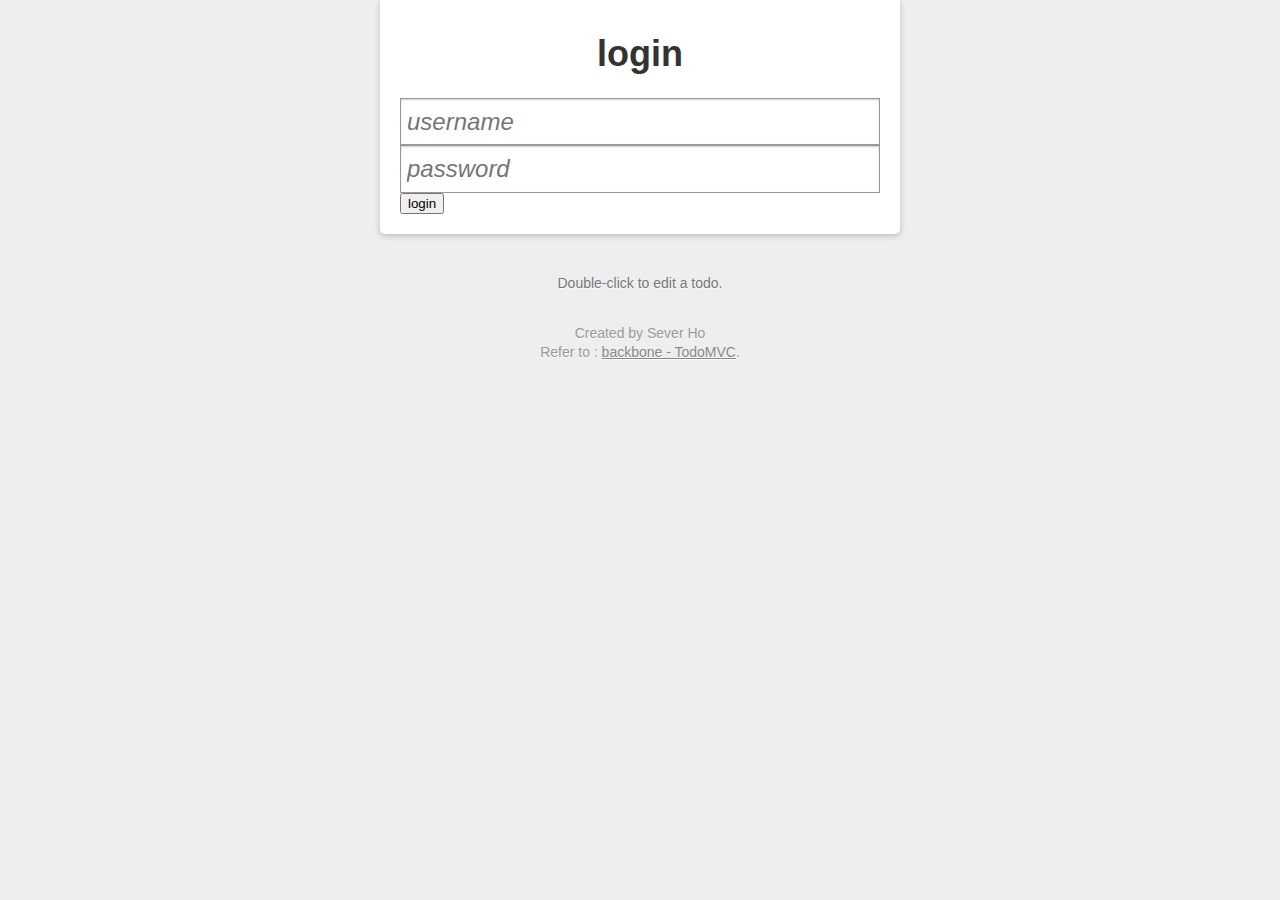
==== views/login.html @ a60ba919 "登录拦截器" ====
<!DOCTYPE html>
<html>
<head>
<meta charset="UTF-8">
<title>todoList - 登录</title>
<script type="text/javascript" src="/public/js/jquery-1.10.2.js"></script>
<script type="text/javascript" src="/public/js/jquery.form.js"></script>
<script type="text/javascript" src="/public/js/angular.min.js"></script>

<link rel="stylesheet" href="/public/css/style.css" />

</head>
<body>
	<div id="todoapp">
		<header>
			<h1>login</h1>
			<form id="form" method="post">
				<input id="userName" name="userName" type="text"
					placeholder="username" />
				<input id="password" name="password" type="password"
					placeholder="password" />
				<button type="submit">login</button>
			</form>
		</header>
		<div id="main">
			
		</div>
	</div>
	<div id="instructions">
	    Double-click to edit a todo.
	</div>
	<div id="credits">
	    Created by Sever Ho
	    <br>Refer to : <a href="http://backbonejs.org/examples/todos/index.html" target="_blank">backbone - TodoMVC</a>.
	</div>
</body>
</html>
---- public/css/style.css ----
html,
body {
	margin: 0;
	padding: 0;
}

body {
	font: 14px "Helvetica Neue", Helvetica, Arial, sans-serif;
	line-height: 1.4em;
	background: #eeeeee;
	color: #333333;
	width: 520px;
	margin: 0 auto;
	-webkit-font-smoothing: antialiased;
}

#todoapp {
	background: #fff;
	padding: 20px;
	margin-bottom: 40px;
	-webkit-box-shadow: rgba(0, 0, 0, 0.2) 0 2px 6px 0;
	-moz-box-shadow: rgba(0, 0, 0, 0.2) 0 2px 6px 0;
	-ms-box-shadow: rgba(0, 0, 0, 0.2) 0 2px 6px 0;
	-o-box-shadow: rgba(0, 0, 0, 0.2) 0 2px 6px 0;
	box-shadow: rgba(0, 0, 0, 0.2) 0 2px 6px 0;
	-webkit-border-radius: 0 0 5px 5px;
	-moz-border-radius: 0 0 5px 5px;
	-ms-border-radius: 0 0 5px 5px;
	-o-border-radius: 0 0 5px 5px;
	border-radius: 0 0 5px 5px;
}

#todoapp h1 {
	font-size: 36px;
	font-weight: bold;
	text-align: center;
	padding: 0 0 10px 0;
}

#todoapp input[type="text"],#todoapp input[type="password"] {
	width: 466px;
	font-size: 24px;
	font-family: inherit;
	line-height: 1.4em;
	border: 0;
	outline: none;
	padding: 6px;
	border: 1px solid #999999;
	-webkit-box-shadow: rgba(0, 0, 0, 0.2) 0 1px 2px 0 inset;
	-moz-box-shadow: rgba(0, 0, 0, 0.2) 0 1px 2px 0 inset;
	-ms-box-shadow: rgba(0, 0, 0, 0.2) 0 1px 2px 0 inset;
	-o-box-shadow: rgba(0, 0, 0, 0.2) 0 1px 2px 0 inset;
	box-shadow: rgba(0, 0, 0, 0.2) 0 1px 2px 0 inset;
}

#todoapp input::-webkit-input-placeholder {
	font-style: italic;
}

#main {
	display: none;
}

#todo-list {
	margin: 10px 0;
	padding: 0;
	list-style: none;
	
	-webkit-user-select:none;
    -moz-user-select:none;
    -ms-user-select:none;
    user-select:none;
}

#todo-list li {
	padding: 18px 20px 18px 0;
	position: relative;
	font-size: 24px;
	border-bottom: 1px solid #cccccc;
}

#todo-list li:last-child {
	border-bottom: none;
}

#todo-list li.done label {
	color: #777777;
	text-decoration: line-through;
}

#todo-list .destroy {
	position: absolute;
	right: 5px;
	top: 20px;
	display: none;
	cursor: pointer;
	width: 20px;
	height: 20px;
	background: url(/public/img/destroy.png) no-repeat;
}

#todo-list li:hover .destroy {
  	display: block;
}

#todo-list .destroy:hover {
  	background-position: 0 -20px;
}

#todo-list li.editing {
	border-bottom: none;
	margin-top: -1px;
	padding: 0;
}

#todo-list li.editing:last-child {
	margin-bottom: -1px;
}

#todo-list li.editing .edit {
	display: block;
	width: 444px;
	padding: 13px 15px 14px 20px;
	margin: 0;
}

#todo-list li.editing .view {
	display: none;
}

#todo-list li .view label {
	word-break: break-word;
}

#todo-list li .edit {
	display: none;
}

#todoapp footer {
	display: none;
	margin: 0 -20px -20px -20px;
	overflow: hidden;
	color: #555555;
	background: #f4fce8;
	border-top: 1px solid #ededed;
	padding: 0 20px;
	line-height: 37px;
	-webkit-border-radius: 0 0 5px 5px;
	-moz-border-radius: 0 0 5px 5px;
	-ms-border-radius: 0 0 5px 5px;
	-o-border-radius: 0 0 5px 5px;
	border-radius: 0 0 5px 5px;
}

#clear-completed {
	float: right;
	line-height: 20px;
	text-decoration: none;
	background: rgba(0, 0, 0, 0.1);
	color: #555555;
	font-size: 11px;
	margin-top: 8px;
	margin-bottom: 8px;
	padding: 0 10px 1px;
	cursor: pointer;
	-webkit-border-radius: 12px;
	-moz-border-radius: 12px;
	-ms-border-radius: 12px;
	-o-border-radius: 12px;
	border-radius: 12px;
	-webkit-box-shadow: rgba(0, 0, 0, 0.2) 0 -1px 0 0;
	-moz-box-shadow: rgba(0, 0, 0, 0.2) 0 -1px 0 0;
	-ms-box-shadow: rgba(0, 0, 0, 0.2) 0 -1px 0 0;
	-o-box-shadow: rgba(0, 0, 0, 0.2) 0 -1px 0 0;
	box-shadow: rgba(0, 0, 0, 0.2) 0 -1px 0 0;
}

#clear-completed:hover {
	background: rgba(0, 0, 0, 0.15);
	-webkit-box-shadow: rgba(0, 0, 0, 0.3) 0 -1px 0 0;
	-moz-box-shadow: rgba(0, 0, 0, 0.3) 0 -1px 0 0;
	-ms-box-shadow: rgba(0, 0, 0, 0.3) 0 -1px 0 0;
	-o-box-shadow: rgba(0, 0, 0, 0.3) 0 -1px 0 0;
	box-shadow: rgba(0, 0, 0, 0.3) 0 -1px 0 0;
}

#clear-completed:active {
	position: relative;
	top: 1px;
}

#todo-count span {
	font-weight: bold;
}

#instructions {
	margin: 10px auto;
	color: #777777;
	text-shadow: rgba(255, 255, 255, 0.8) 0 1px 0;
	text-align: center;
}

#instructions a {
	color: #336699;
}

#credits {
	margin: 30px auto;
	color: #999;
	text-shadow: rgba(255, 255, 255, 0.8) 0 1px 0;
	text-align: center;
}

#credits a {
	color: #888;
}
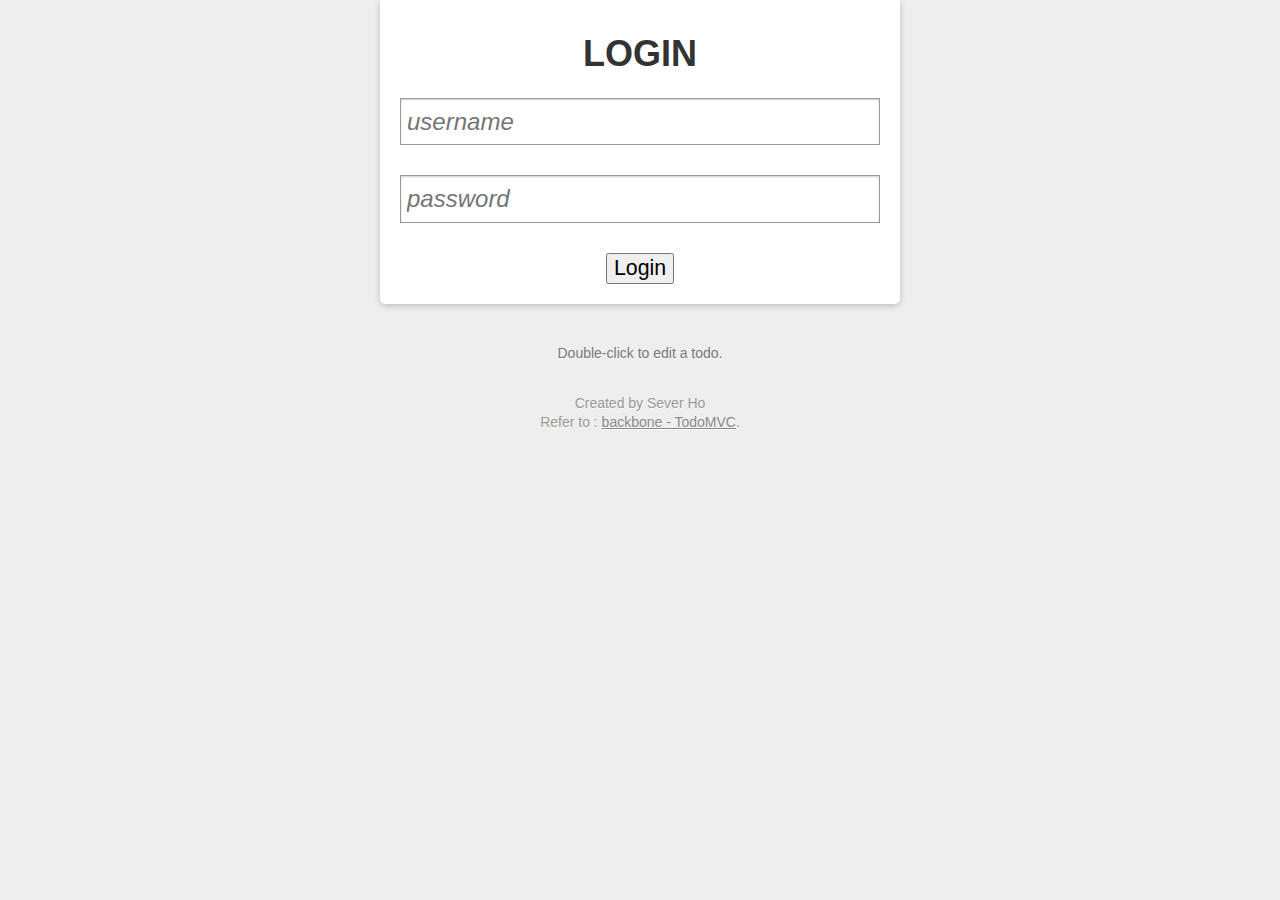
==== commit 26d0e663: "完善登录页" ====
--- a/views/login.html
+++ b/views/login.html
@@ -4,27 +4,80 @@
 <meta charset="UTF-8">
 <title>todoList - 登录</title>
 <script type="text/javascript" src="/public/js/jquery-1.10.2.js"></script>
-<script type="text/javascript" src="/public/js/jquery.form.js"></script>
-<script type="text/javascript" src="/public/js/angular.min.js"></script>
+<script type="text/javascript" src="/public/js/jquery.validate.min.js"></script>
 
 <link rel="stylesheet" href="/public/css/style.css" />
+<style>
+	#todoapp input[type='password']{
+		margin-top: 30px;
+	}
+	button{
+		font-size: 16pt;
+	}
+	#main{
+		display: block;
+		text-align: center;
+		margin-top: 30px;
+	}
+	.error{
+		color:red;
+	}
+</style>
 
+<script>
+$(function() {
+    $("#form").validate({
+    	rules: {
+    		userName: {
+    	        required: true
+    		},
+    		password:{
+    			required: true
+    		}
+    	},
+    	submitHandler: function(form) {
+   	    	$.ajax({
+   	    		url:"/login/checkLogin",
+   	    		type:"POST",
+   	    		data:$("#form").serialize(),
+   	    		async:false,
+   	    		success:function(data){
+   	    			console.log(data);
+   	    			if(data){
+   	    				form.submit();
+   	    			}else{
+   	    				alert("username or password is wrong");
+   	    			}
+   	    		},
+   	    		error:function(e){
+   	    			alert("check fail")
+   	    		}
+   	    	});
+   	    }
+    });
+});
+/*自定义默认文字*/
+$.extend($.validator.messages, {
+  	required: "required"
+});
+</script>
 </head>
 <body>
 	<div id="todoapp">
-		<header>
-			<h1>login</h1>
-			<form id="form" method="post">
-				<input id="userName" name="userName" type="text"
-					placeholder="username" />
-				<input id="password" name="password" type="password"
-					placeholder="password" />
-				<button type="submit">login</button>
-			</form>
-		</header>
-		<div id="main">
-			
-		</div>
+		<form id="form" name="form" method="post">
+			<header>
+				<h1>LOGIN</h1>
+					<input id="userName" name="userName" type="text"
+						placeholder="username"/>
+						
+					<input id="password" name="password" type="password" 
+						placeholder="password" />
+						
+			</header>
+			<div id="main">
+				<button type="submit">Login</button>
+			</div>
+		</form>
 	</div>
 	<div id="instructions">
 	    Double-click to edit a todo.
@@ -33,5 +86,17 @@
 	    Created by Sever Ho
 	    <br>Refer to : <a href="http://backbonejs.org/examples/todos/index.html" target="_blank">backbone - TodoMVC</a>.
 	</div>
+	
 </body>
-</html>+</html>
+
+
+
+
+
+
+
+
+
+
+
